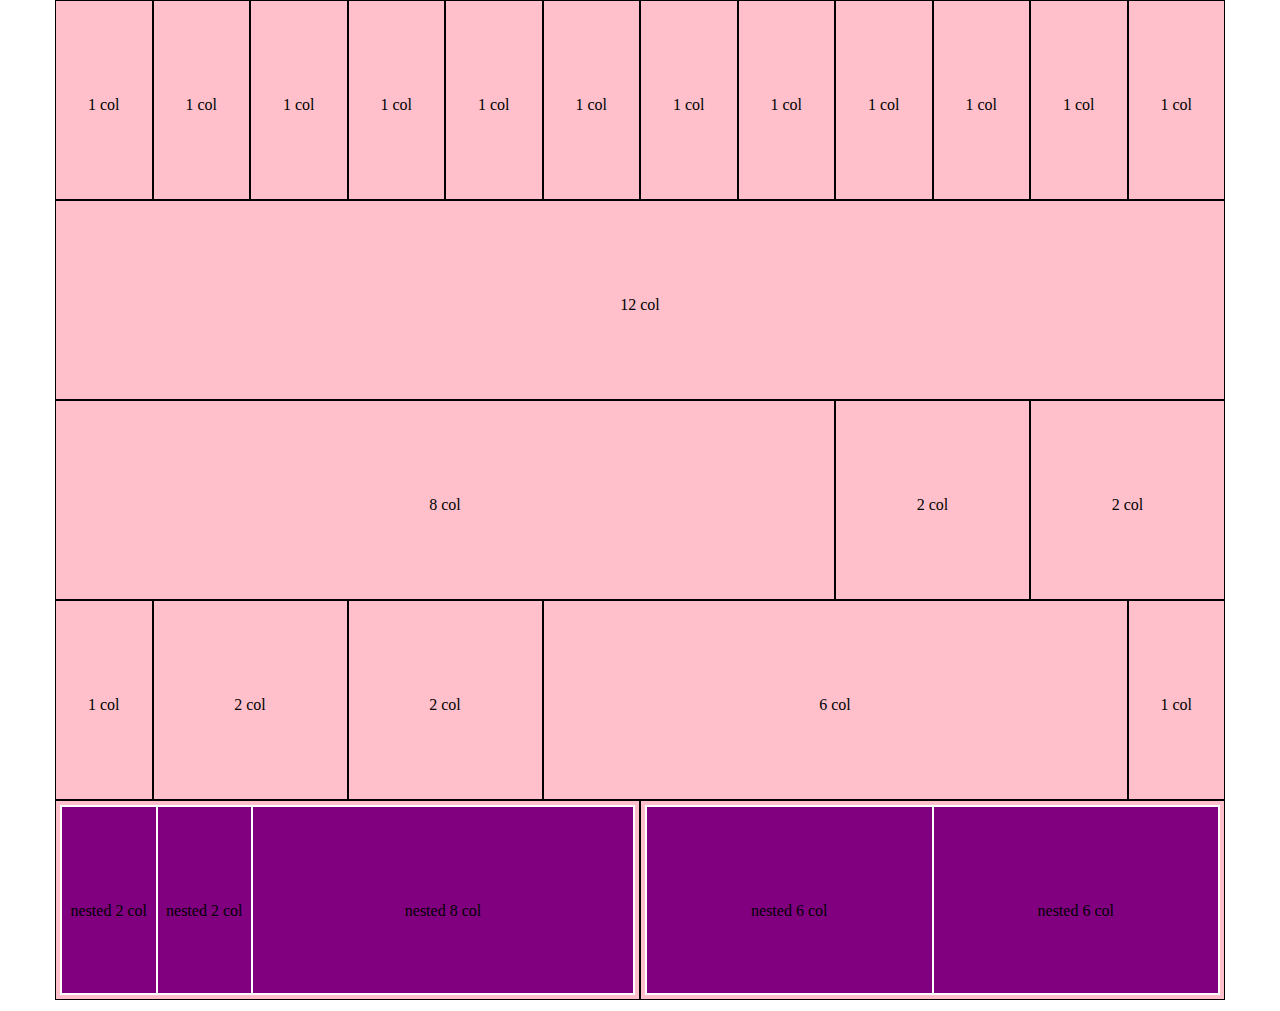
==== bonus/index.html @ be6832ab "introduzione bonus / risoluzione differente e più idonea" ====
<!DOCTYPE html>
<html lang="en" dir="ltr">
  <head>
    <meta charset="utf-8">
    <link rel="stylesheet" href="css/12-bool.css">
    <link rel="stylesheet" href="css/style.css">
    <title>12-bool</title>
  </head>
  <body>
    <div class="container">
      <div class="col-1">1 col</div>
      <div class="col-1">1 col</div>
      <div class="col-1">1 col</div>
      <div class="col-1">1 col</div>
      <div class="col-1">1 col</div>
      <div class="col-1">1 col</div>
      <div class="col-1">1 col</div>
      <div class="col-1">1 col</div>
      <div class="col-1">1 col</div>
      <div class="col-1">1 col</div>
      <div class="col-1">1 col</div>
      <div class="col-1">1 col</div>
    </div>
    <div class="container">
      <div class="col-12">12 col</div>
    </div>
    <div class="container">
      <div class="col-8">8 col</div>
      <div class="col-2">2 col</div>
      <div class="col-2">2 col</div>
    </div>
    <div class="container">
      <div class="col-1">1 col</div>
      <div class="col-2">2 col</div>
      <div class="col-2">2 col</div>
      <div class="col-6">6 col</div>
      <div class="col-1">1 col</div>
    </div>
    <div class="container">
      <div class="col-6">
        <div class="container nested">
          <div class="col-2 debug">nested 2 col</div>
          <div class="col-2 debug">nested 2 col</div>
          <div class="col-8 debug">nested 8 col</div>
        </div>
      </div>
        <div class="container">
          <div class="col-6">
            <div class="container nested">
              <div class="col-6 debug">nested 6 col</div>
              <div class="col-6 debug">nested 6 col</div>
            </div>
          </div>
  </body>
</html>
---- bonus/css/12-bool.css ----
*{
  margin: 0;
  padding: 0;
  box-sizing: border-box;
}
/*rebug*/
.rebug{
  background-color: pink;
}
/*container*/
.container{
  max-width: 1170px;
  margin: 0 auto;
}
/*container:after*/
.container::after{
  content: "";
  display: table;
  clear: both;
}
/*col-*/
[class*="col-"]{
  float: left;
}
.col-1{
  width: calc( (100% / 12) * 1 );
}
.col-2{
  width: calc( (100% / 12) * 2 );
}
.col-3{
  width: calc( (100% / 12) * 3 );
}
.col-4{
  width: calc( (100% / 12) * 4 );
}
.col-5{
  width: calc( (100% / 12) * 5 );
}
.col-6{
  width: calc( (100% / 12) * 6 );
}
.col-7{
  width: calc( (100% / 12) * 7 );
}
.col-8{
  width: calc( (100% / 12) * 8 );
}
.col-9{
  width: calc( (100% / 12) * 9 );
}
.col-10{
  width: calc( (100% / 12) * 10 );
}
.col-11{
  width: calc( (100% / 12) * 11 );
}
.col-12{
  width: calc( (100% / 12) * 12 );
}
/*col-offset*/
.col-offset-1{
  margin-left: calc((100% / 12 ) * 1);
}
.col-offset-2{
  margin-left: calc((100% / 12 ) * 2);
}
.col-offset-3{
  margin-left: calc((100% / 12 ) * 3);
}
.col-offset-4{
  margin-left: calc((100% / 12 ) * 4);
}
.col-offset-5{
  margin-left: calc((100% / 12 ) * 5);
}
.col-offset-6{
  margin-left: calc((100% / 12 ) * 6);
}
.col-offset-7{
  margin-left: calc((100% / 12 ) * 7);
}
.col-offset-8{
  margin-left: calc((100% / 12 ) * 8);
}
.col-offset-9{
  margin-left: calc((100% / 12 ) * 9);
}
.col-offset-10{
  margin-left: calc((100% / 12 ) * 10);
}
.col-offset-11{
  margin-left: calc((100% / 12 ) * 11);
}
/*typo*/
.text-aligne-center{
  text-align: center;
}
---- bonus/css/style.css ----
.container{
  background-color: pink;
}

[class*="col-"]{
  border: 1px solid black;
  text-align: center;
  height: 200px;
  line-height: 200px;
}
.nested{
  width: 100%;
  height: 100%;
  background-color: purple;
  border: 1px solid white;
}
[class*="col-"]{
  padding:4px;
 }
.debug{
  max-height: 100%;
  border: 1px solid white;
}
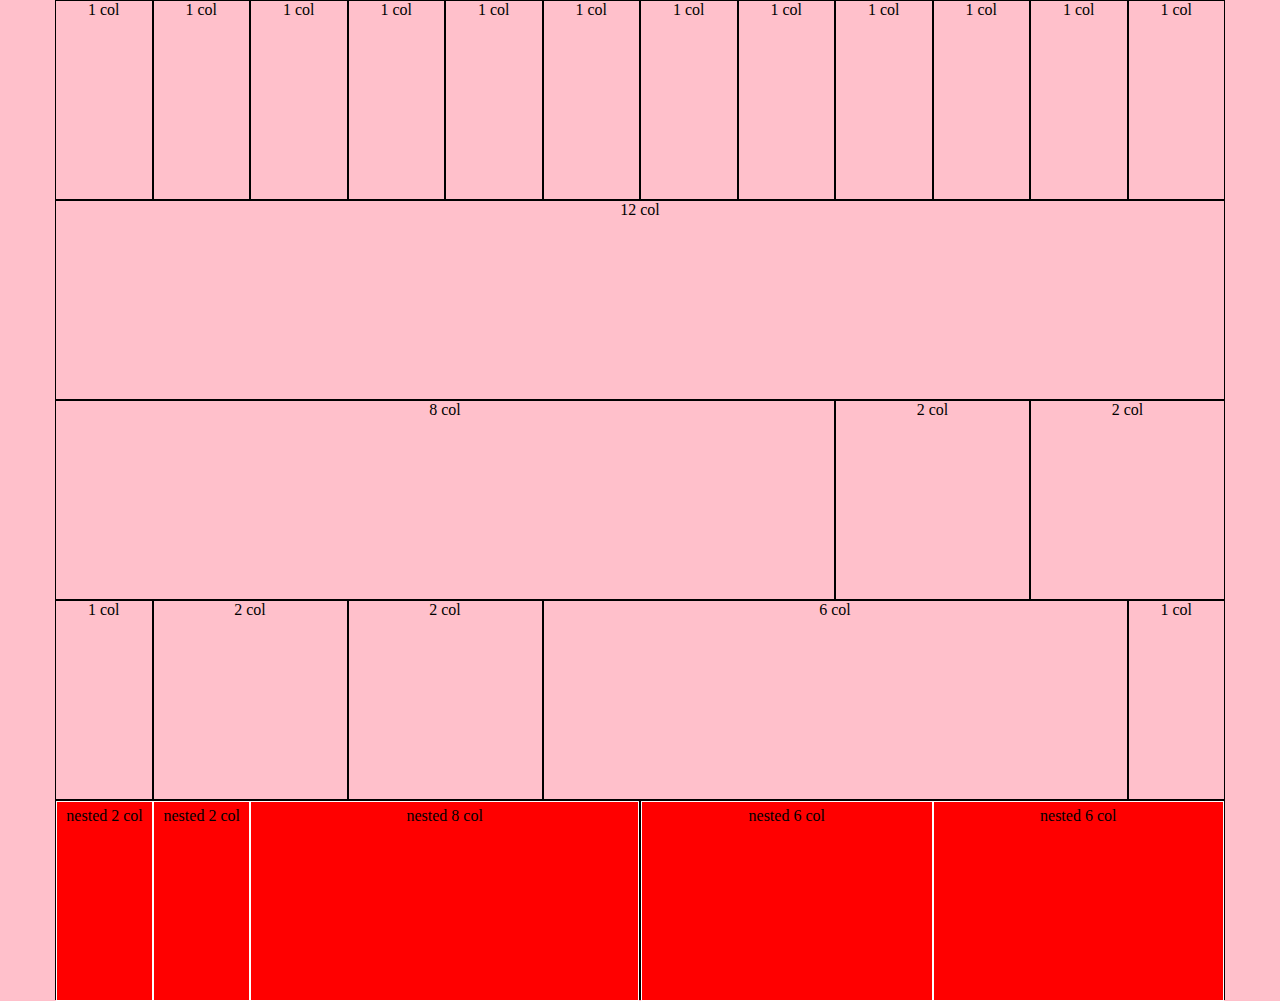
==== commit ae34d0dc: "introduzione button" ====
--- a/bonus/index.html
+++ b/bonus/index.html
@@ -6,7 +6,7 @@
     <link rel="stylesheet" href="css/style.css">
     <title>12-bool</title>
   </head>
-  <body>
+  <body class="debug">
     <div class="container">
       <div class="col-1">1 col</div>
       <div class="col-1">1 col</div>
--- a/bonus/css/12-bool.css
+++ b/bonus/css/12-bool.css
@@ -4,7 +4,7 @@
   box-sizing: border-box;
 }
 /*rebug*/
-.rebug{
+.debug{
   background-color: pink;
 }
 /*container*/
@@ -96,3 +96,12 @@
 .text-aligne-center{
   text-align: center;
 }
+.button{
+  display: inline-block;
+  background-color: #fff;
+  border: 2px solid black;
+  border-radius:5px;
+  padding: 10px 30px;
+  color: black;
+  text-transform: uppercase;
+}
--- a/bonus/css/style.css
+++ b/bonus/css/style.css
@@ -1,23 +1,16 @@
-.container{
-  background-color: pink;
+
+debug{
+  background-color:pink;
 }
 
 [class*="col-"]{
+  height: 200px;
   border: 1px solid black;
   text-align: center;
-  height: 200px;
-  line-height: 200px;
 }
-.nested{
-  width: 100%;
-  height: 100%;
-  background-color: purple;
-  border: 1px solid white;
-}
-[class*="col-"]{
-  padding:4px;
- }
-.debug{
+.debug[class*="col-"]{
   max-height: 100%;
   border: 1px solid white;
-}
+  padding:5px;
+  background-color: red;
+ }
